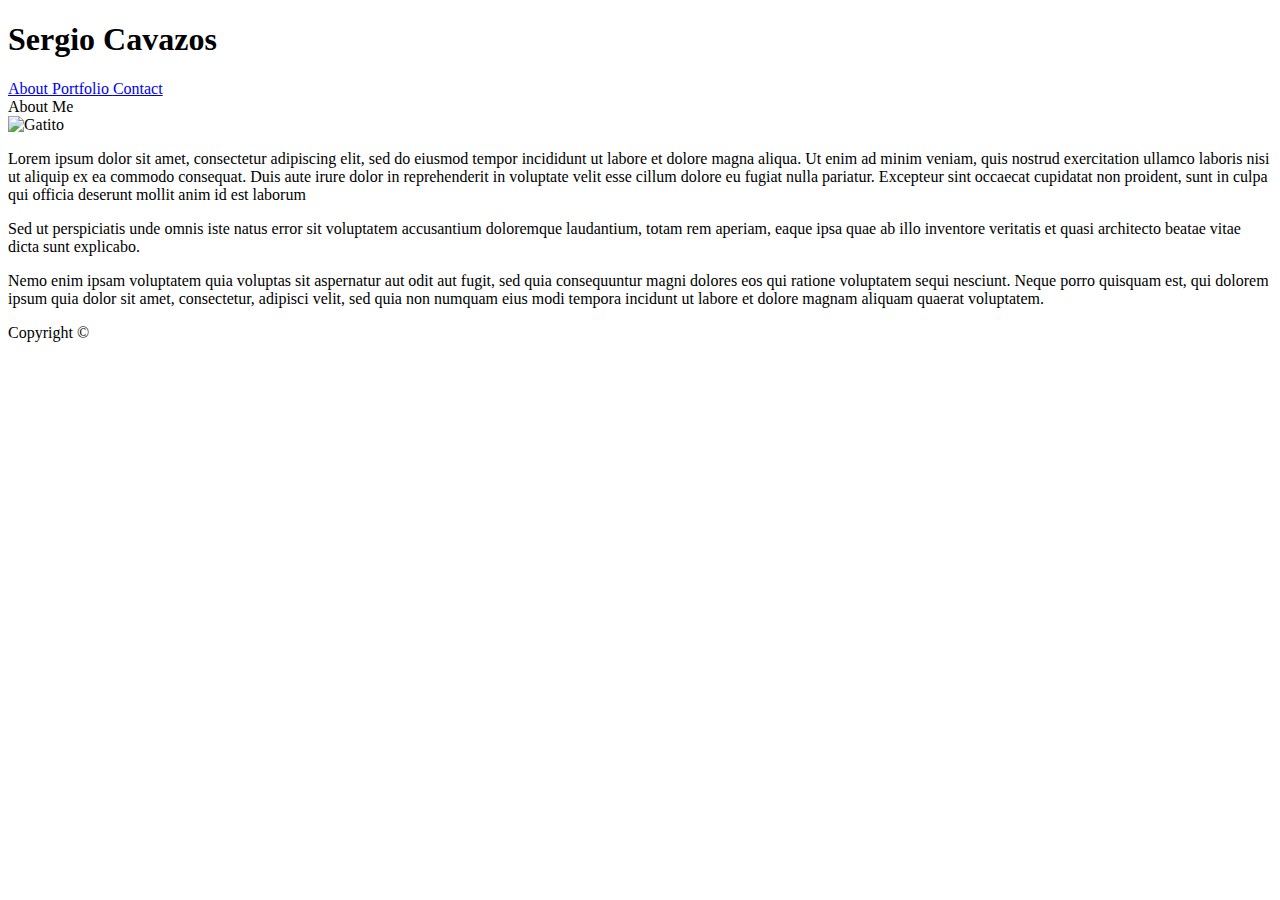
==== index.html @ 8cdddc0c "Final" ====
<!DOCTYPE html>
<html lang="en-us">
<head>
    <meta charset="utf-8" />
    <meta http-equiv="X-UA-Compatible" content="IE=edge">
    <title>About Me</title>
    <meta name="viewport" content="width=device-width, initial-scale=1">
    <link rel="stylesheet" type="text/css" media="screen" href="assets/css/style.css" />
    <script src="main.js"></script>
</head>
<body>

    <nav>
        <div>
            <h1 class="boxname">Sergio Cavazos</h1>
        </div>
        <span> <a href="index.html">About  </a><a href="portfolio.html">Portfolio  </a><a href="contact.html">Contact  </a></span>
    </nav>


    <section>

        <header>
            About Me
        </header>

        <article>
            <img src="https://loremflickr.com/320/240" alt="Gatito">
            <p>Lorem ipsum dolor sit amet, consectetur adipiscing elit, sed do eiusmod tempor incididunt ut labore et dolore magna aliqua. Ut enim ad minim veniam, quis nostrud exercitation ullamco laboris nisi ut aliquip ex ea commodo consequat. Duis aute irure dolor in reprehenderit in voluptate velit esse cillum dolore eu fugiat nulla pariatur. Excepteur sint occaecat cupidatat non proident, sunt in culpa qui officia deserunt mollit anim id est laborum</p>
            <P> Sed ut perspiciatis unde omnis iste natus error sit voluptatem accusantium doloremque laudantium, totam rem aperiam, eaque ipsa quae ab illo inventore veritatis et quasi architecto beatae vitae dicta sunt explicabo.</P>
            <p>Nemo enim ipsam voluptatem quia voluptas sit aspernatur aut odit aut fugit, sed quia consequuntur magni dolores eos qui ratione voluptatem sequi nesciunt. Neque porro quisquam est, qui dolorem ipsum quia dolor sit amet, consectetur, adipisci velit, sed quia non numquam eius modi tempora incidunt ut labore et dolore magnam aliquam quaerat voluptatem. </p>
        </article>

    </section>
    
    <footer>
        Copyright &#169
    </footer>

</body>
</html>
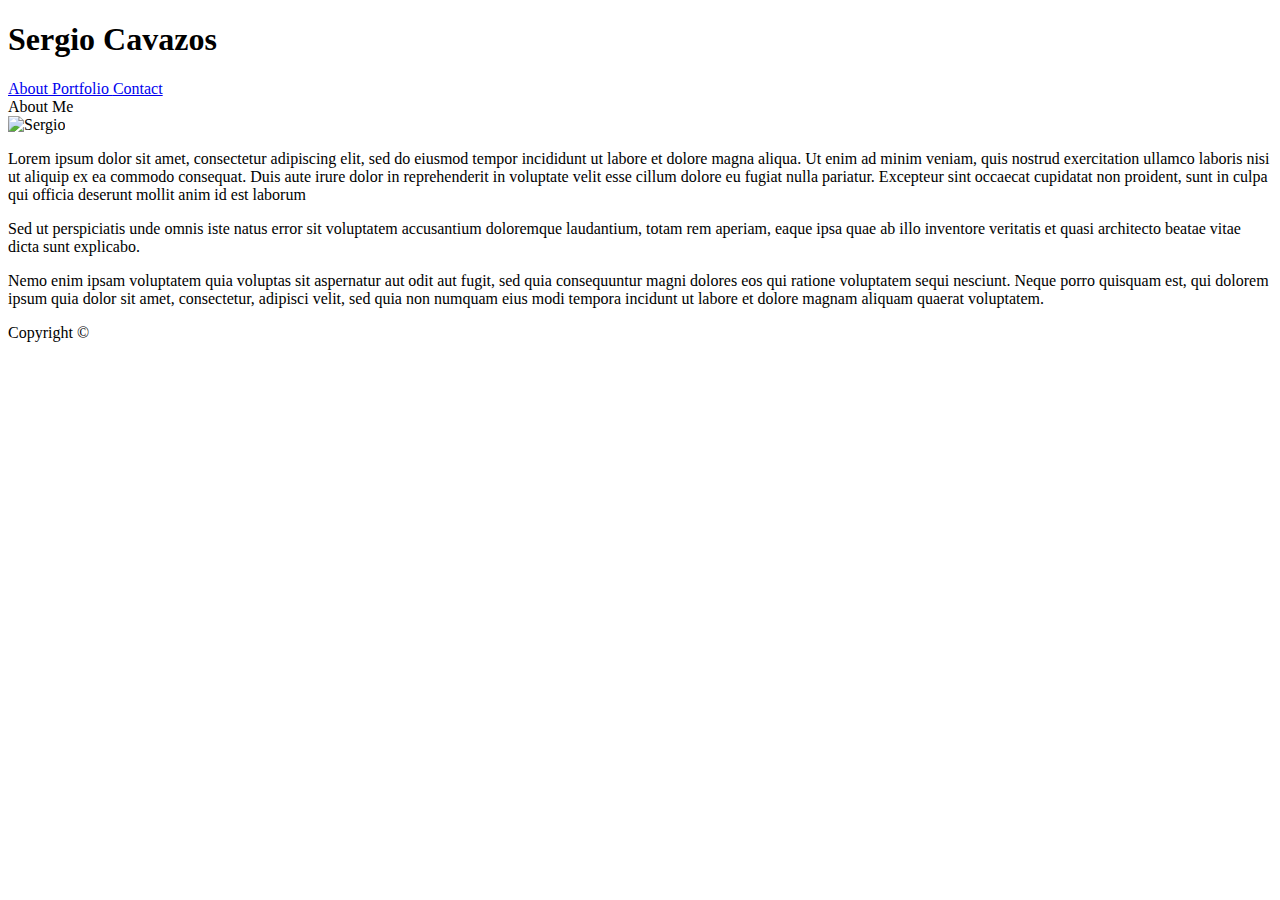
==== commit c76d4488: "Final3" ====
--- a/index.html
+++ b/index.html
@@ -25,7 +25,7 @@
         </header>
 
         <article>
-            <img src="https://loremflickr.com/320/240" alt="Gatito">
+            <img src="https://loremflickr.com/320/240/stevejobs" alt="Sergio">
             <p>Lorem ipsum dolor sit amet, consectetur adipiscing elit, sed do eiusmod tempor incididunt ut labore et dolore magna aliqua. Ut enim ad minim veniam, quis nostrud exercitation ullamco laboris nisi ut aliquip ex ea commodo consequat. Duis aute irure dolor in reprehenderit in voluptate velit esse cillum dolore eu fugiat nulla pariatur. Excepteur sint occaecat cupidatat non proident, sunt in culpa qui officia deserunt mollit anim id est laborum</p>
             <P> Sed ut perspiciatis unde omnis iste natus error sit voluptatem accusantium doloremque laudantium, totam rem aperiam, eaque ipsa quae ab illo inventore veritatis et quasi architecto beatae vitae dicta sunt explicabo.</P>
             <p>Nemo enim ipsam voluptatem quia voluptas sit aspernatur aut odit aut fugit, sed quia consequuntur magni dolores eos qui ratione voluptatem sequi nesciunt. Neque porro quisquam est, qui dolorem ipsum quia dolor sit amet, consectetur, adipisci velit, sed quia non numquam eius modi tempora incidunt ut labore et dolore magnam aliquam quaerat voluptatem. </p>
